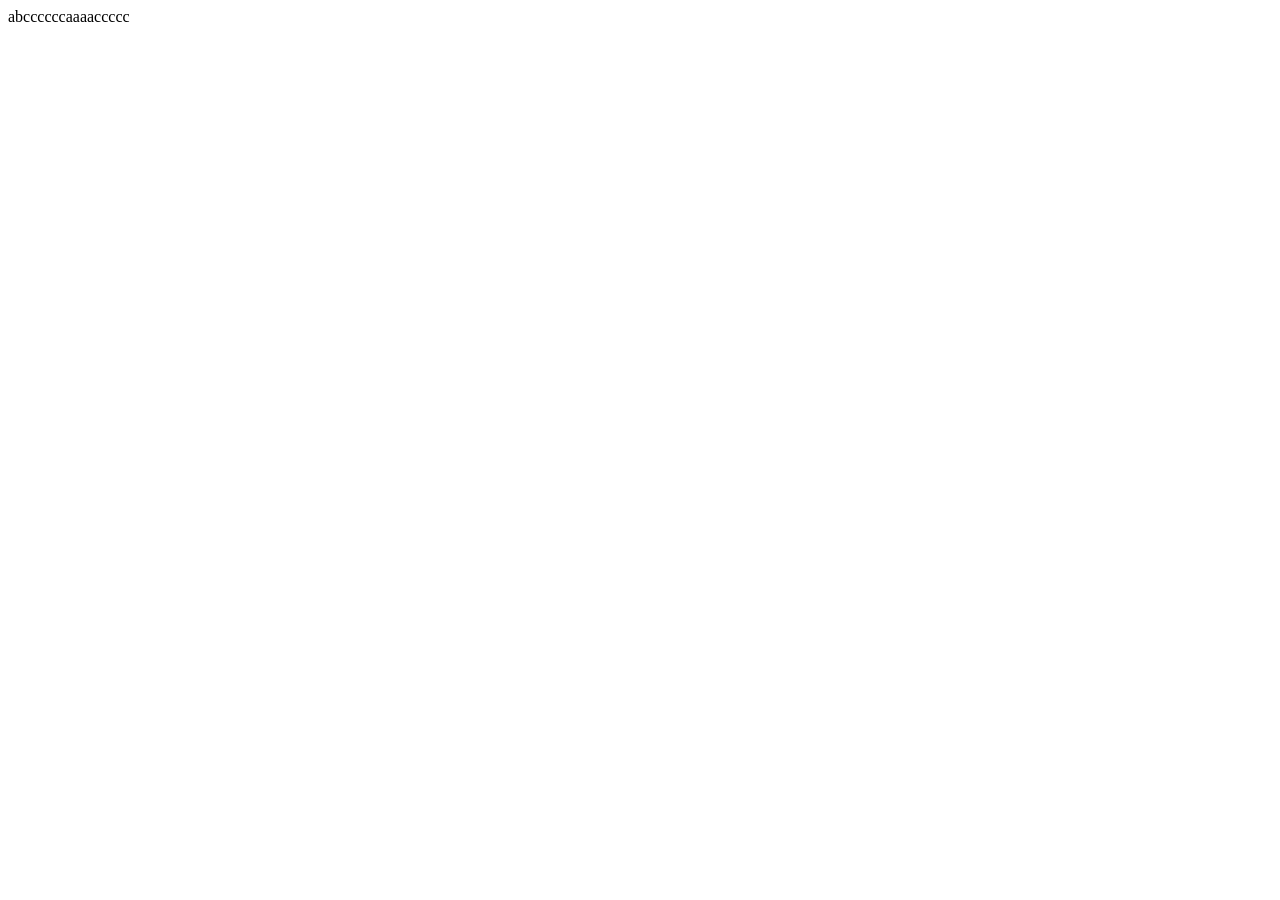
==== 01/index.html @ 60124c14 "我新增一個網頁。" ====
<!DOCTYPE html>
<html lang="en">
<head>
    <meta charset="UTF-8">
    <meta name="viewport" content="width=device-width, initial-scale=1.0">
    <title>20260921</title>
</head>
<body>
abccccccaaaaccccc
</body>
</html>
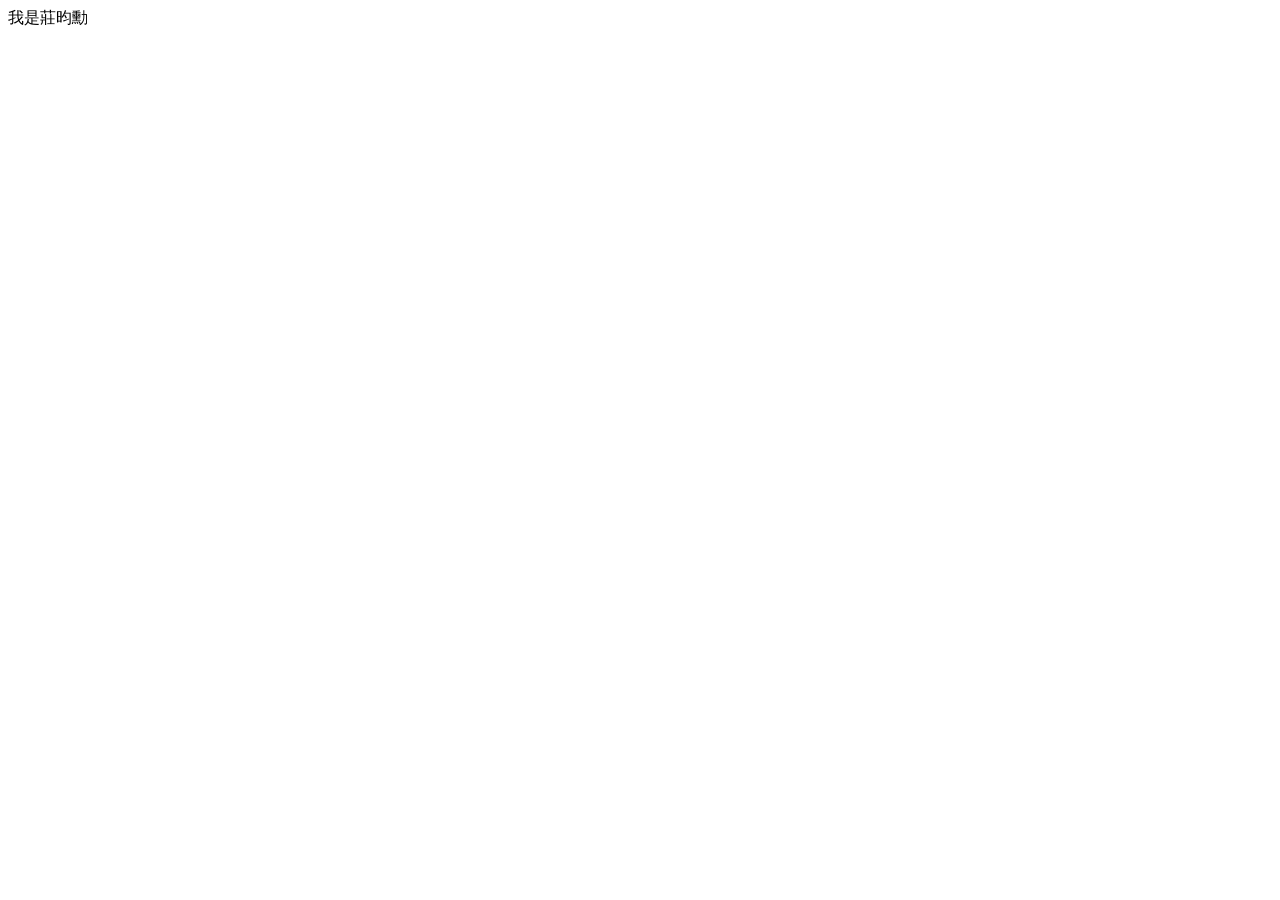
==== commit c3cc387e: "我修改了我的名字" ====
--- a/01/index.html
+++ b/01/index.html
@@ -6,6 +6,6 @@
     <title>20260921</title>
 </head>
 <body>
-abccccccaaaaccccc
+    我是莊昀勳
 </body>
 </html>
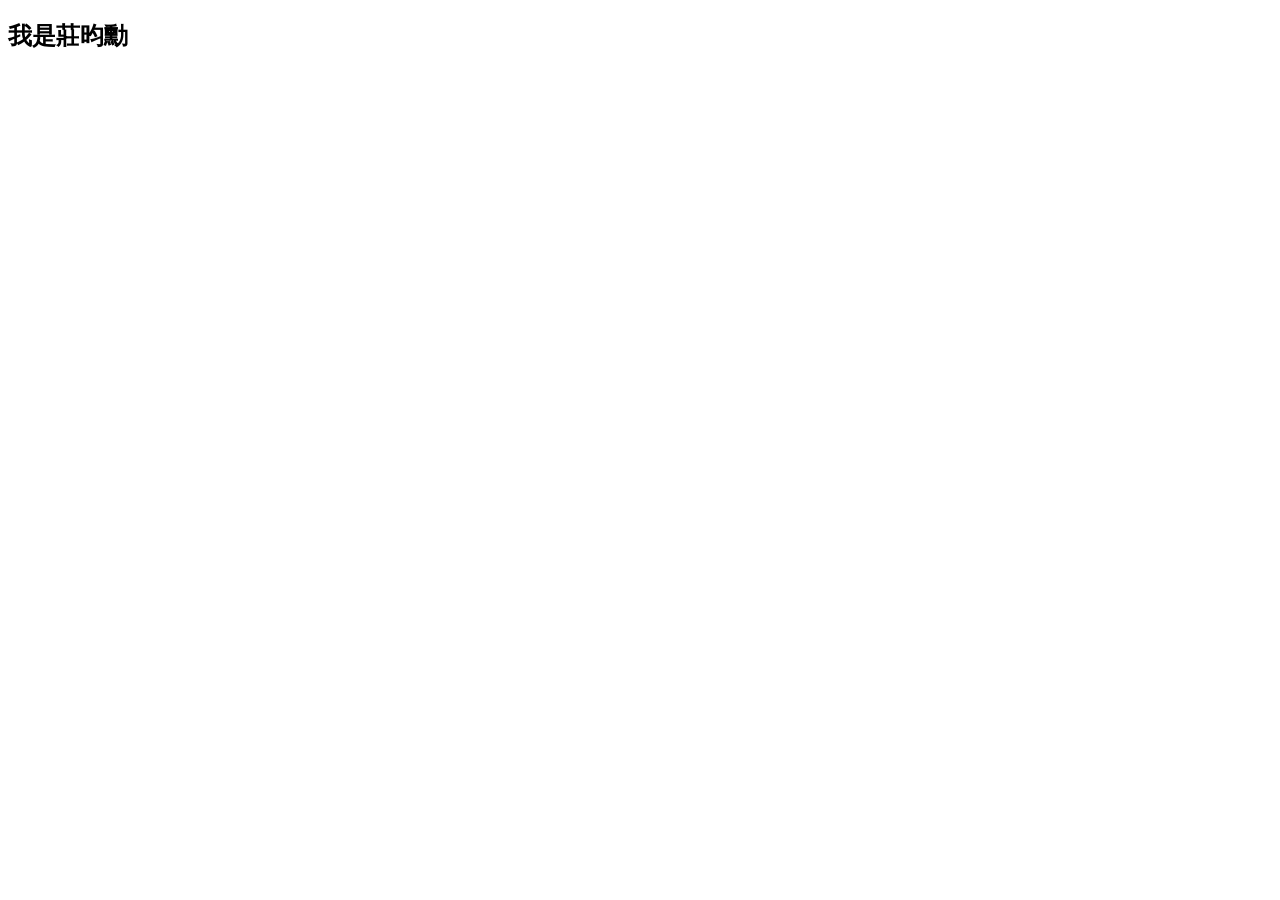
==== commit 26152d92: "修改了字體" ====
--- a/01/index.html
+++ b/01/index.html
@@ -6,6 +6,6 @@
     <title>20260921</title>
 </head>
 <body>
-    我是莊昀勳
+    <h2>我是莊昀勳</h2>
 </body>
 </html>
